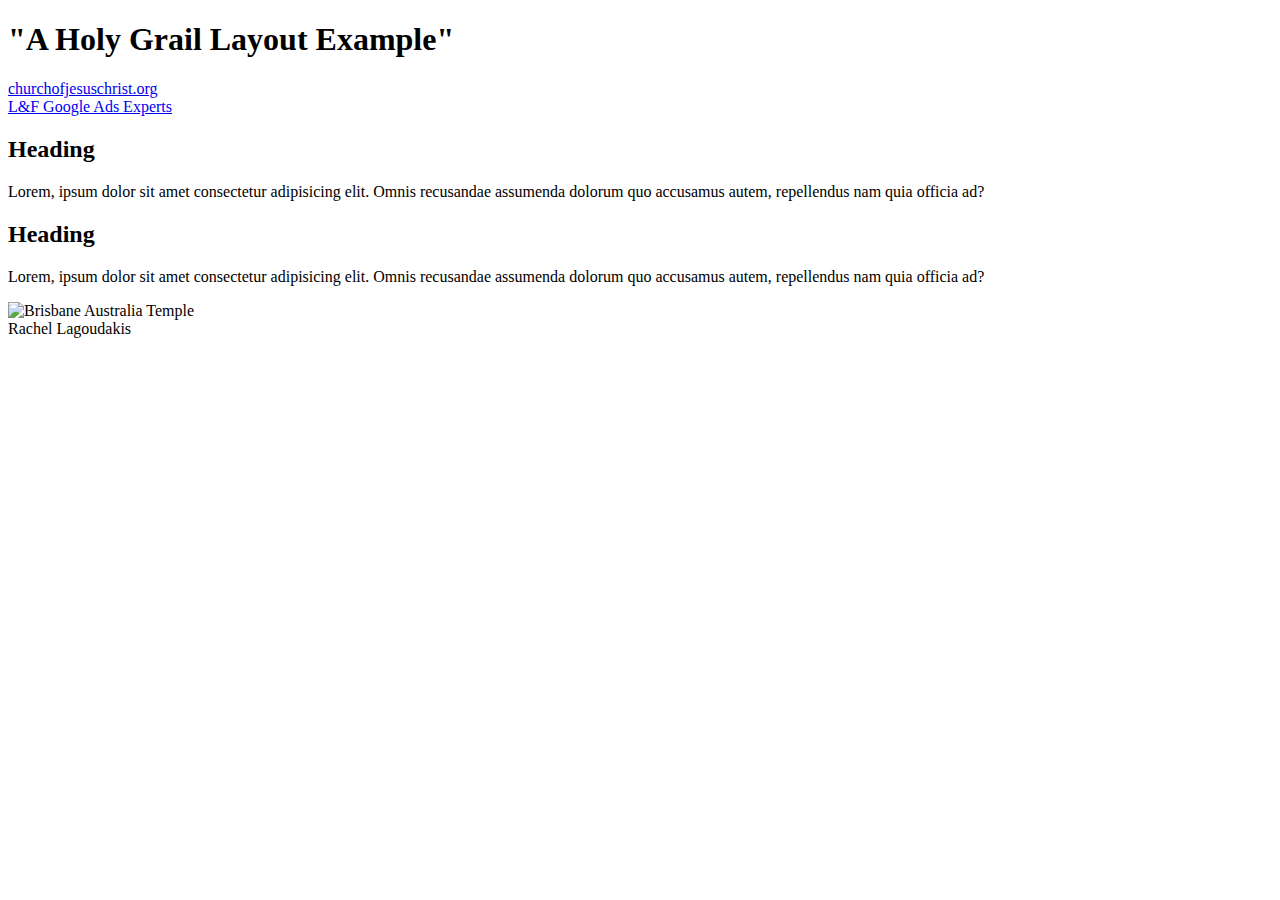
==== week02/holygrail.html @ 06b319f7 "url updated" ====
<!DOCTYPE html>
<html lang="en-US">
    <head>
        <meta charset="utf-8">
        <meta name="viewport" content="width=device-width, initial-scale=1">
        <title>Rachel Lagoudakis | Holy Grail Layout Example</title>
        <meta name="description" content="A common layout on the web called the 'holy grail'">
        <meta name="author" content="Rachel Lagoudakis">
        </head>
        <body>
            <header>
                <h1>"A Holy Grail Layout Example"</h1>
            </header>    
            <nav>
                <u1>
                    <li><a href="lds.org">churchofjesuschrist.org</a></li>
                    <li><a href="lf.asn.au">L&F Google Ads Experts</a></li>                      
                </u1>
                
            </nav>
            <main>
                <section>
                    <h2>Heading</h2>
                    <p>Lorem, ipsum dolor sit amet consectetur adipisicing elit. Omnis recusandae assumenda dolorum quo accusamus autem, repellendus nam quia officia ad?</p>
                </section>
                <section>
                    <h2>Heading</h2>
                    <p>Lorem, ipsum dolor sit amet consectetur adipisicing elit. Omnis recusandae assumenda dolorum quo accusamus autem, repellendus nam quia officia ad?</p>
                </section>
            </main>
            <aside>
             <img src="https://content.churchofjesuschrist.org/templesldsorg/bc/Temples/photo-galleries/brisbane-australia/1280x800/brisbane-australia-temple-lds-901526-wallpaper.jpg" alt="Brisbane Australia Temple" width="200">   
            </aside>
            <footer>
                Rachel Lagoudakis
            </footer>
        </body>
</html>
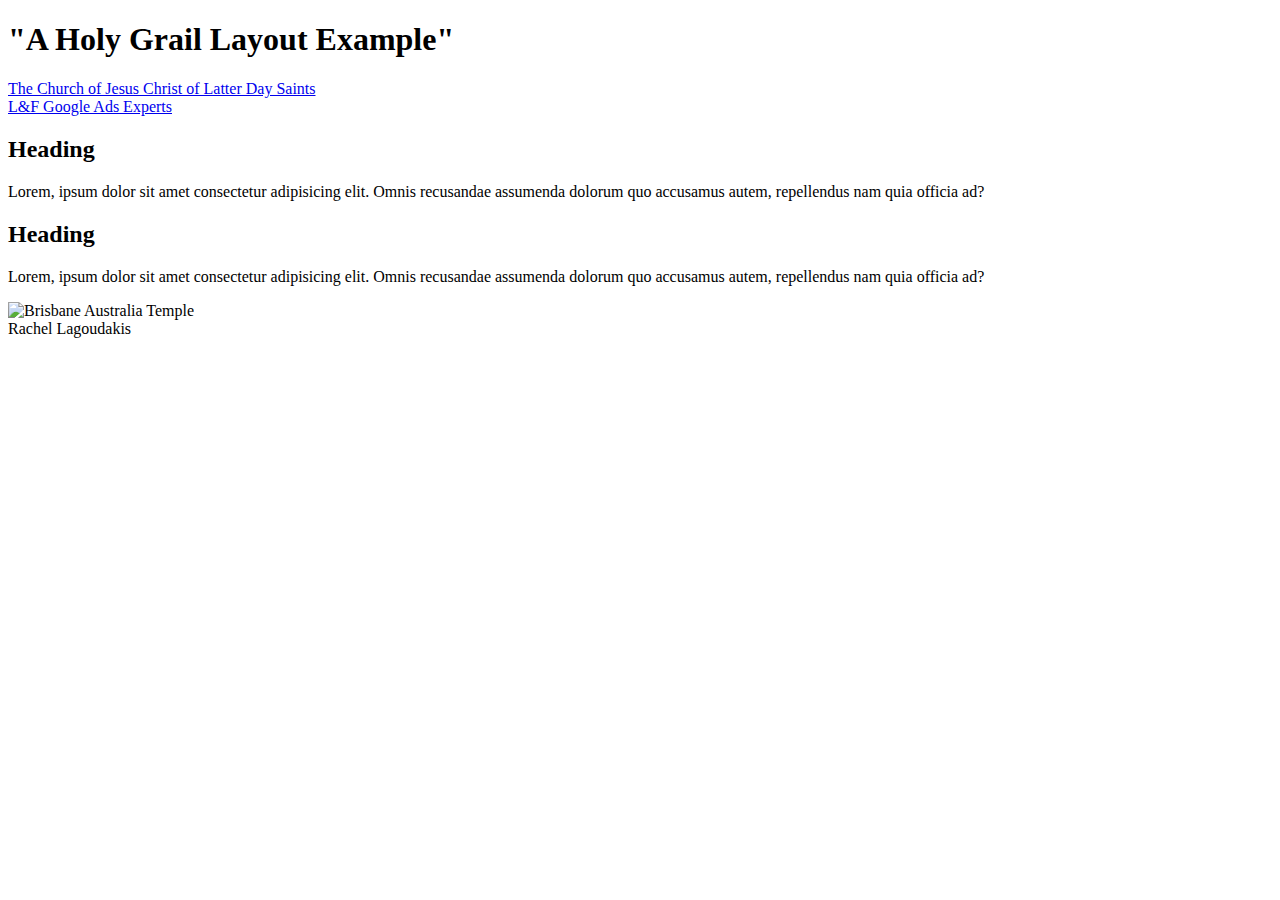
==== commit 8856c3fb: "a href updated" ====
--- a/week02/holygrail.html
+++ b/week02/holygrail.html
@@ -13,10 +13,9 @@
             </header>    
             <nav>
                 <u1>
-                    <li><a href="lds.org">churchofjesuschrist.org</a></li>
+                    <li><a href="lds.org">The Church of Jesus Christ of Latter Day Saints</a></li>
                     <li><a href="lf.asn.au">L&F Google Ads Experts</a></li>                      
-                </u1>
-                
+                </u1>                
             </nav>
             <main>
                 <section>
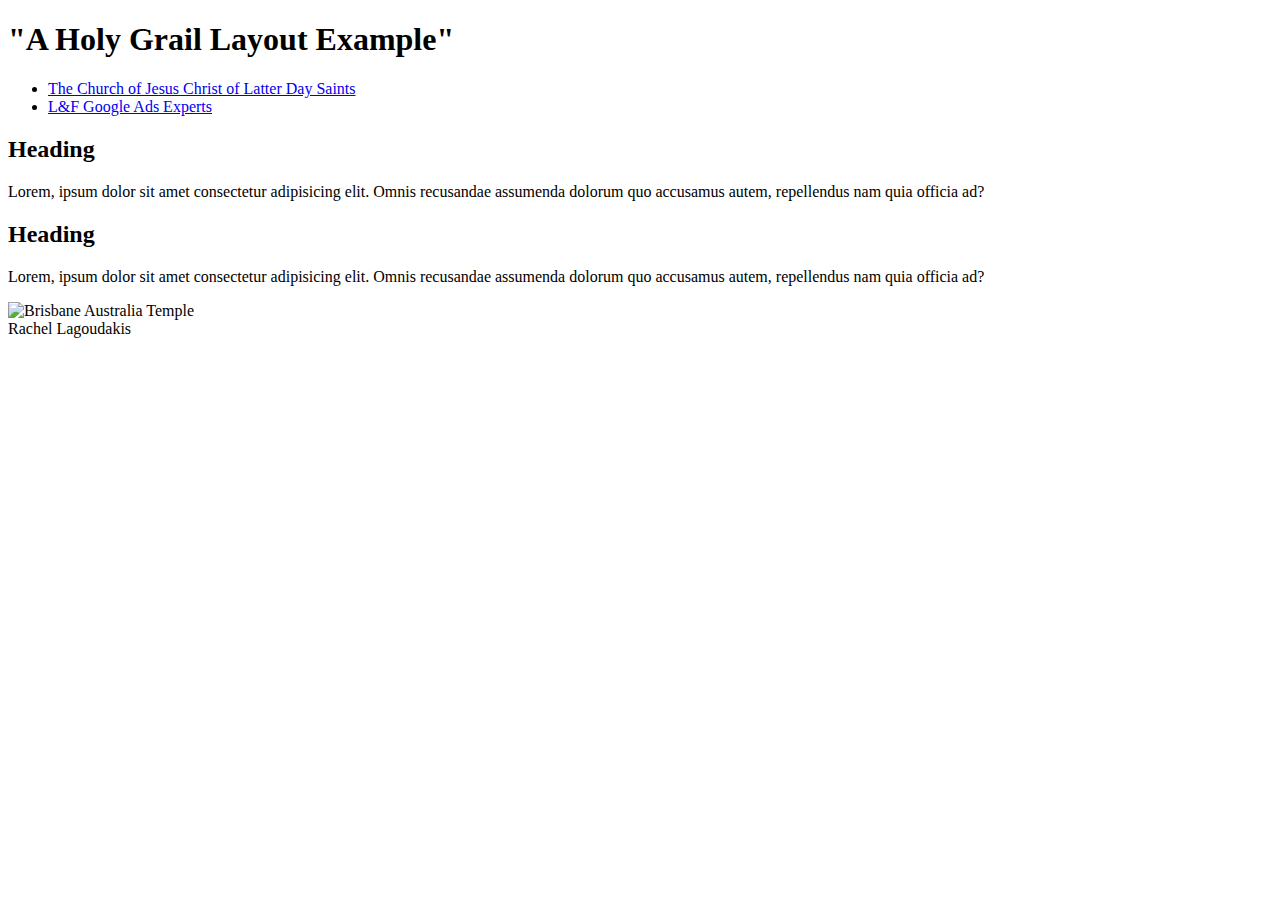
==== commit 0ddd0101: "u1 to ul" ====
--- a/week02/holygrail.html
+++ b/week02/holygrail.html
@@ -10,13 +10,14 @@
         <body>
             <header>
                 <h1>"A Holy Grail Layout Example"</h1>
+                <nav>
+                    <ul>
+                        <li><a href="https://www.churchofjesuschrist.org">The Church of Jesus Christ of Latter Day Saints</a></li>
+                        <li><a href="https://www.lf.asn.au">L&F Google Ads Experts</a></li>                      
+                    </ul>                
+                </nav>
             </header>    
-            <nav>
-                <u1>
-                    <li><a href="lds.org">The Church of Jesus Christ of Latter Day Saints</a></li>
-                    <li><a href="lf.asn.au">L&F Google Ads Experts</a></li>                      
-                </u1>                
-            </nav>
+            
             <main>
                 <section>
                     <h2>Heading</h2>
